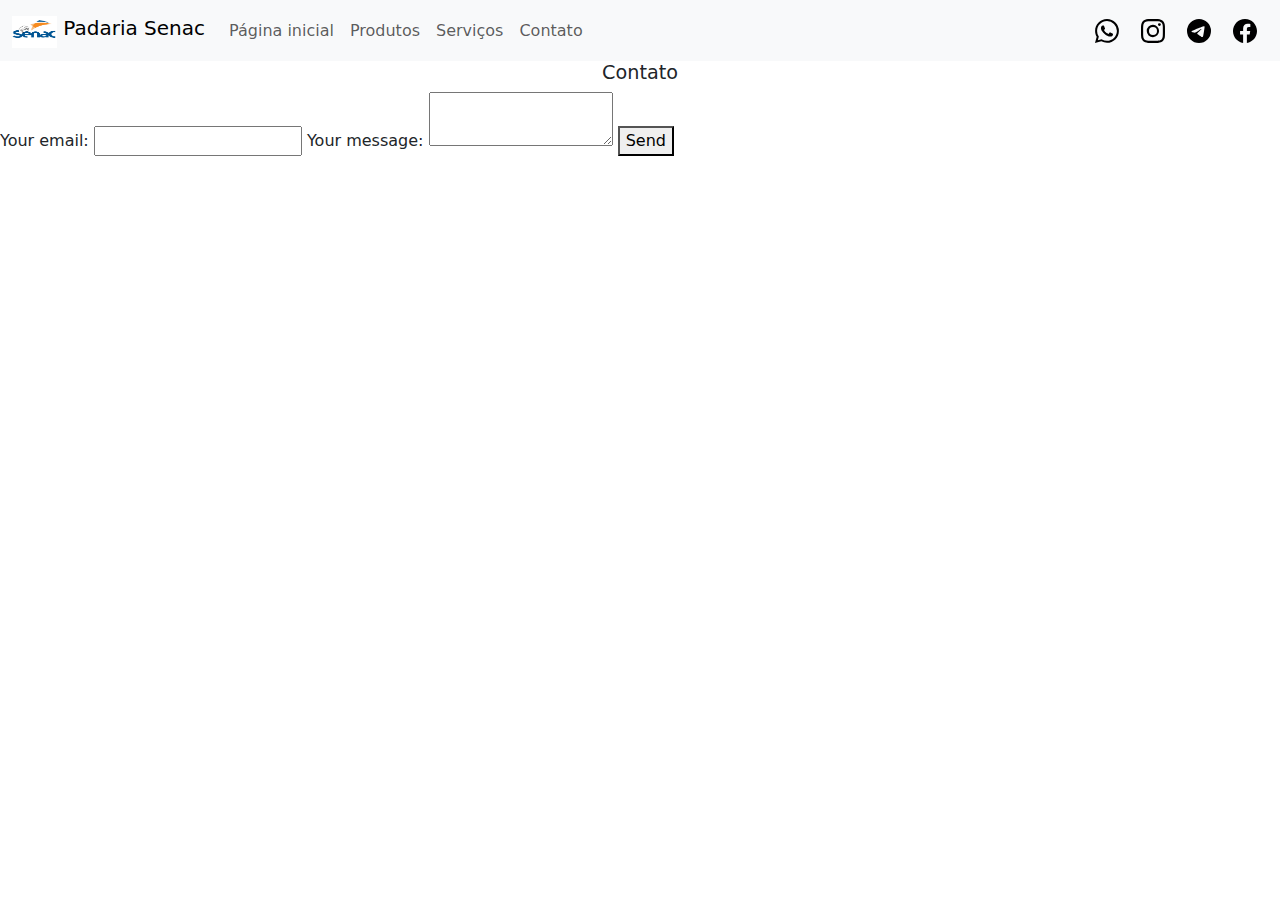
==== contato.html @ 42d28233 "Header, pagina de servicos e pagina de contatos" ====
<!DOCTYPE html>
<html lang="pt-br">
<head>
    <meta charset="UTF-8">
    <meta name="viewport" content="width=device-width, initial-scale=1.0">
    <title>Padaria Senac</title>
    <link rel="stylesheet" href="css/style.css">
    <link href="https://cdn.jsdelivr.net/npm/bootstrap@5.3.3/dist/css/bootstrap.min.css" rel="stylesheet" integrity="sha384-QWTKZyjpPEjISv5WaRU9OFeRpok6YctnYmDr5pNlyT2bRjXh0JMhjY6hW+ALEwIH" crossorigin="anonymous">
    <style>
        /* Definindo a cor padrão para os ícones */
        .social-icons img {
            transition: all 0.3s ease; /* Transição suave para o efeito hover */
        }

        /* Hover effect para WhatsApp */
        .social-icons .whatsapp:hover {
            filter: hue-rotate(100deg); /* Alterna a cor do ícone do WhatsApp para verde */
        }

        /* Hover effect para Instagram */
        .social-icons .instagram:hover {
            filter: hue-rotate(190deg); /* Alterna a cor do ícone do Instagram para rosa */
        }

        /* Hover effect para Telegram */
        .social-icons .telegram:hover {
            filter: hue-rotate(200deg); /* Alterna a cor do ícone do Telegram para azul */
        }

        /* Hover effect para Facebook */
        .social-icons .facebook:hover {
            filter: hue-rotate(220deg); /* Alterna a cor do ícone do Facebook para azul */
        }
    </style>
</head>
<body>
    <header>
        <nav class="navbar navbar-expand-lg bg-body-tertiary">
            <div class="container-fluid">
                <a class="navbar-brand" href="index.html">
                    <img src="img/padaria senac.png" alt="Logo" width="45" height="32" class="d-inline-block align-text-top">
                    Padaria Senac
                </a>
                <button class="navbar-toggler" type="button" data-bs-toggle="collapse" data-bs-target="#navbarSupportedContent" aria-controls="navbarSupportedContent" aria-expanded="false" aria-label="Toggle navigation">
                    <span class="navbar-toggler-icon"></span>
                </button>
                <div class="collapse navbar-collapse" id="navbarSupportedContent">
                    <ul class="navbar-nav me-auto mb-2 mb-lg-0">
                        <li class="nav-item">
                            <a class="nav-link" href="index.html">Página inicial</a>
                        </li>
                        <li class="nav-item">
                            <a class="nav-link" aria-current="page" href="produtos.html">Produtos</a>
                        </li>
                        <li class="nav-item">
                            <a class="nav-link" href="servico.html">Serviços</a>
                        </li>
                        <li class="nav-item active">
                            <a class="nav-link" href="contato.html">Contato</a>
                        </li>
                    </ul>
                    <ul class="navbar-nav mb-2 mb-lg-0 social-icons">
                        <li class="nav-item">
                            <a class="nav-link whatsapp" href="https://api.whatsapp.com/send?phone=2140028922">
                                <img src="img/whatsapp.svg" alt="WhatsApp" width="30" height="24">
                            </a>
                        </li>
                        <li class="nav-item">
                            <a class="nav-link instagram" href="https://www.instagram.com/seu_perfil">
                                <img src="img/instagram.svg" alt="Instagram" width="30" height="24">
                            </a>
                        </li>
                        <li class="nav-item">
                            <a class="nav-link telegram" href="https://t.me/seu_perfil">
                                <img src="img/telegram.svg" alt="Telegram" width="30" height="24">
                            </a>
                        </li>
                        <li class="nav-item">
                            <a class="nav-link facebook" href="https://www.facebook.com/seu_perfil">
                                <img src="img/facebook.svg" alt="Facebook" width="30" height="24">
                            </a>
                        </li>
                    </ul>
                </div>
            </div>
        </nav>
    </header>

    <h2 style="text-align: center; font-size: 120%;">Contato</h2>

    <!-- Formulario via api formspree -->
    <form action="https://formspree.io/f/manyjjqp" method="POST">
        <label>
            Your email:
            <input type="email" name="email">
        </label>
        <label>
            Your message:
            <textarea name="message"></textarea>
        </label>
        <!-- your other form fields go here -->
        <button type="submit">Send</button>
    </form>

    <footer>
        <script src="https://cdn.jsdelivr.net/npm/bootstrap@5.3.3/dist/js/bootstrap.bundle.min.js" integrity="sha384-YvpcrYf0tY3lHB60NNkmXc5s9fDVZLESaAA55NDzOxhy9GkcIdslK1eN7N6jIeHz" crossorigin="anonymous"></script>
    </footer>
</body>
</html>
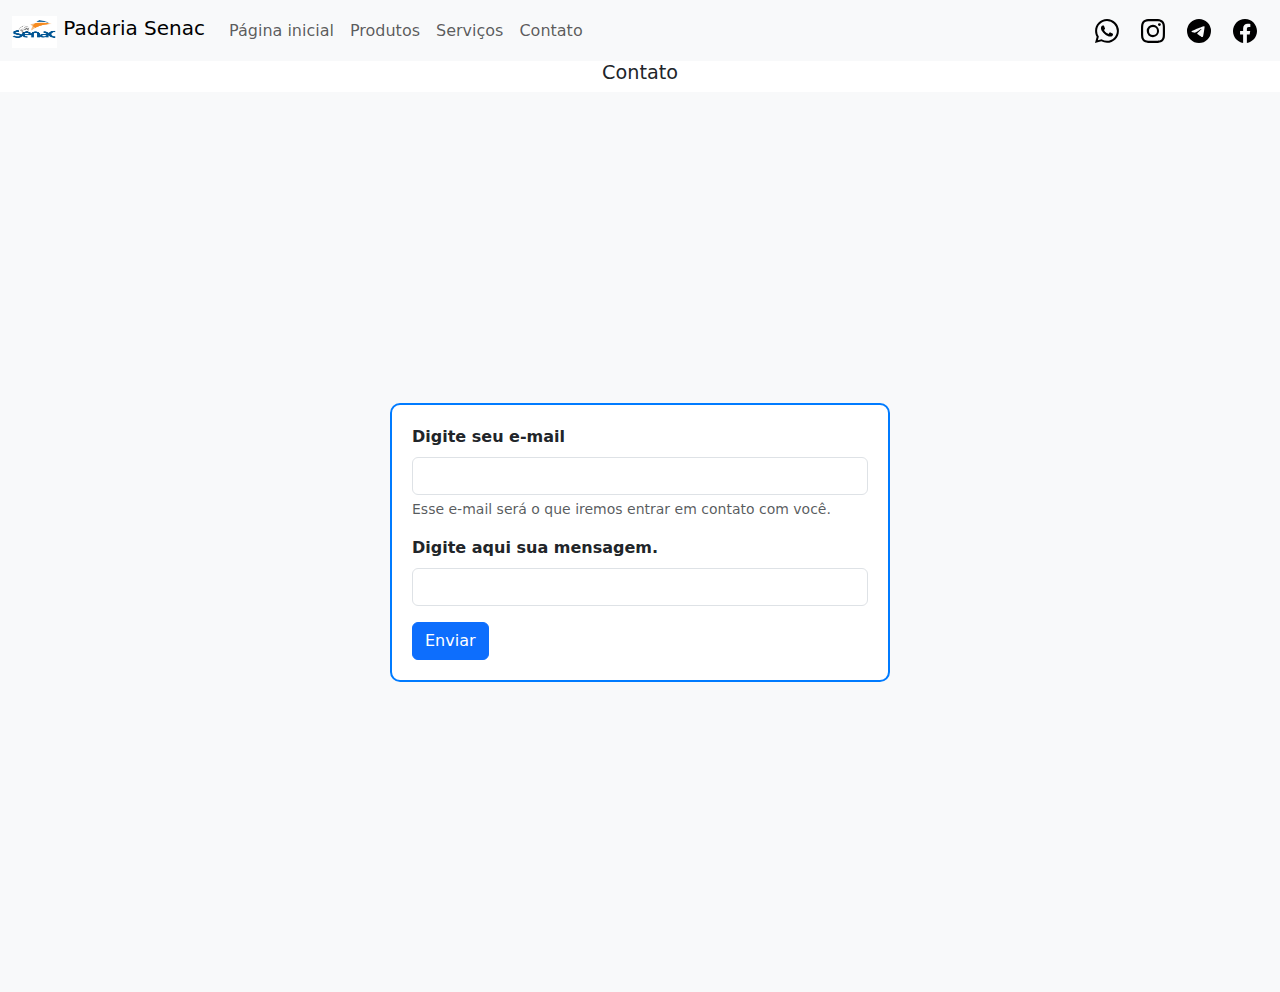
==== commit ebacab0c: "ajustes no header e contato" ====
--- a/contato.html
+++ b/contato.html
@@ -6,32 +6,7 @@
     <title>Padaria Senac</title>
     <link rel="stylesheet" href="css/style.css">
     <link href="https://cdn.jsdelivr.net/npm/bootstrap@5.3.3/dist/css/bootstrap.min.css" rel="stylesheet" integrity="sha384-QWTKZyjpPEjISv5WaRU9OFeRpok6YctnYmDr5pNlyT2bRjXh0JMhjY6hW+ALEwIH" crossorigin="anonymous">
-    <style>
-        /* Definindo a cor padrão para os ícones */
-        .social-icons img {
-            transition: all 0.3s ease; /* Transição suave para o efeito hover */
-        }
-
-        /* Hover effect para WhatsApp */
-        .social-icons .whatsapp:hover {
-            filter: hue-rotate(100deg); /* Alterna a cor do ícone do WhatsApp para verde */
-        }
-
-        /* Hover effect para Instagram */
-        .social-icons .instagram:hover {
-            filter: hue-rotate(190deg); /* Alterna a cor do ícone do Instagram para rosa */
-        }
-
-        /* Hover effect para Telegram */
-        .social-icons .telegram:hover {
-            filter: hue-rotate(200deg); /* Alterna a cor do ícone do Telegram para azul */
-        }
-
-        /* Hover effect para Facebook */
-        .social-icons .facebook:hover {
-            filter: hue-rotate(220deg); /* Alterna a cor do ícone do Facebook para azul */
-        }
-    </style>
+    
 </head>
 <body>
     <header>
@@ -50,13 +25,13 @@
                             <a class="nav-link" href="index.html">Página inicial</a>
                         </li>
                         <li class="nav-item">
-                            <a class="nav-link" aria-current="page" href="produtos.html">Produtos</a>
+                            <a class="nav-link"  href="produtos.html">Produtos</a>
                         </li>
                         <li class="nav-item">
                             <a class="nav-link" href="servico.html">Serviços</a>
                         </li>
                         <li class="nav-item active">
-                            <a class="nav-link" href="contato.html">Contato</a>
+                            <a class="nav-link" aria-current="page" href="contato.html">Contato</a>
                         </li>
                     </ul>
                     <ul class="navbar-nav mb-2 mb-lg-0 social-icons">
@@ -88,19 +63,23 @@
 
     <h2 style="text-align: center; font-size: 120%;">Contato</h2>
 
-    <!-- Formulario via api formspree -->
-    <form action="https://formspree.io/f/manyjjqp" method="POST">
-        <label>
-            Your email:
-            <input type="email" name="email">
-        </label>
-        <label>
-            Your message:
-            <textarea name="message"></textarea>
-        </label>
-        <!-- your other form fields go here -->
-        <button type="submit">Send</button>
-    </form>
+    <!-- Formulario via api formspree -->    
+    <div class="form-container">
+        <div class="form-box">
+          <form action="https://formspree.io/f/manyjjqp" method="POST">
+            <div class="mb-3">
+              <label for="exampleInputEmail1" class="form-label">Digite seu e-mail</label>
+              <input type="email" name="email" class="form-control" id="exampleInputEmail1" aria-describedby="emailHelp">
+              <div id="emailHelp" class="form-text">Esse e-mail será o que iremos entrar em contato com você.</div>
+            </div>
+            <div class="mb-3">
+              <label for="exampleInputPassword1" class="form-label">Digite aqui sua mensagem.</label>
+              <input type="text" class="form-control" name="message">
+            </div>
+            <button type="submit" class="btn btn-primary">Enviar</button>
+          </form>
+        </div>
+      </div>
 
     <footer>
         <script src="https://cdn.jsdelivr.net/npm/bootstrap@5.3.3/dist/js/bootstrap.bundle.min.js" integrity="sha384-YvpcrYf0tY3lHB60NNkmXc5s9fDVZLESaAA55NDzOxhy9GkcIdslK1eN7N6jIeHz" crossorigin="anonymous"></script>
--- a/css/style.css
+++ b/css/style.css
@@ -0,0 +1,21 @@
+/* Estilo para centralizar o formulário */
+.form-container {
+    display: flex;
+    justify-content: center;
+    align-items: center;
+    height: 100vh; /* Altura da tela */
+    background-color: #f8f9fa;
+  }
+
+  .form-box {
+    border: 2px solid #007bff;
+    padding: 20px;
+    border-radius: 10px;
+    background-color: #ffffff;
+    width: 100%;
+    max-width: 500px; /* Largura máxima do formulário */
+  }
+
+  .form-box label {
+    font-weight: bold;
+  }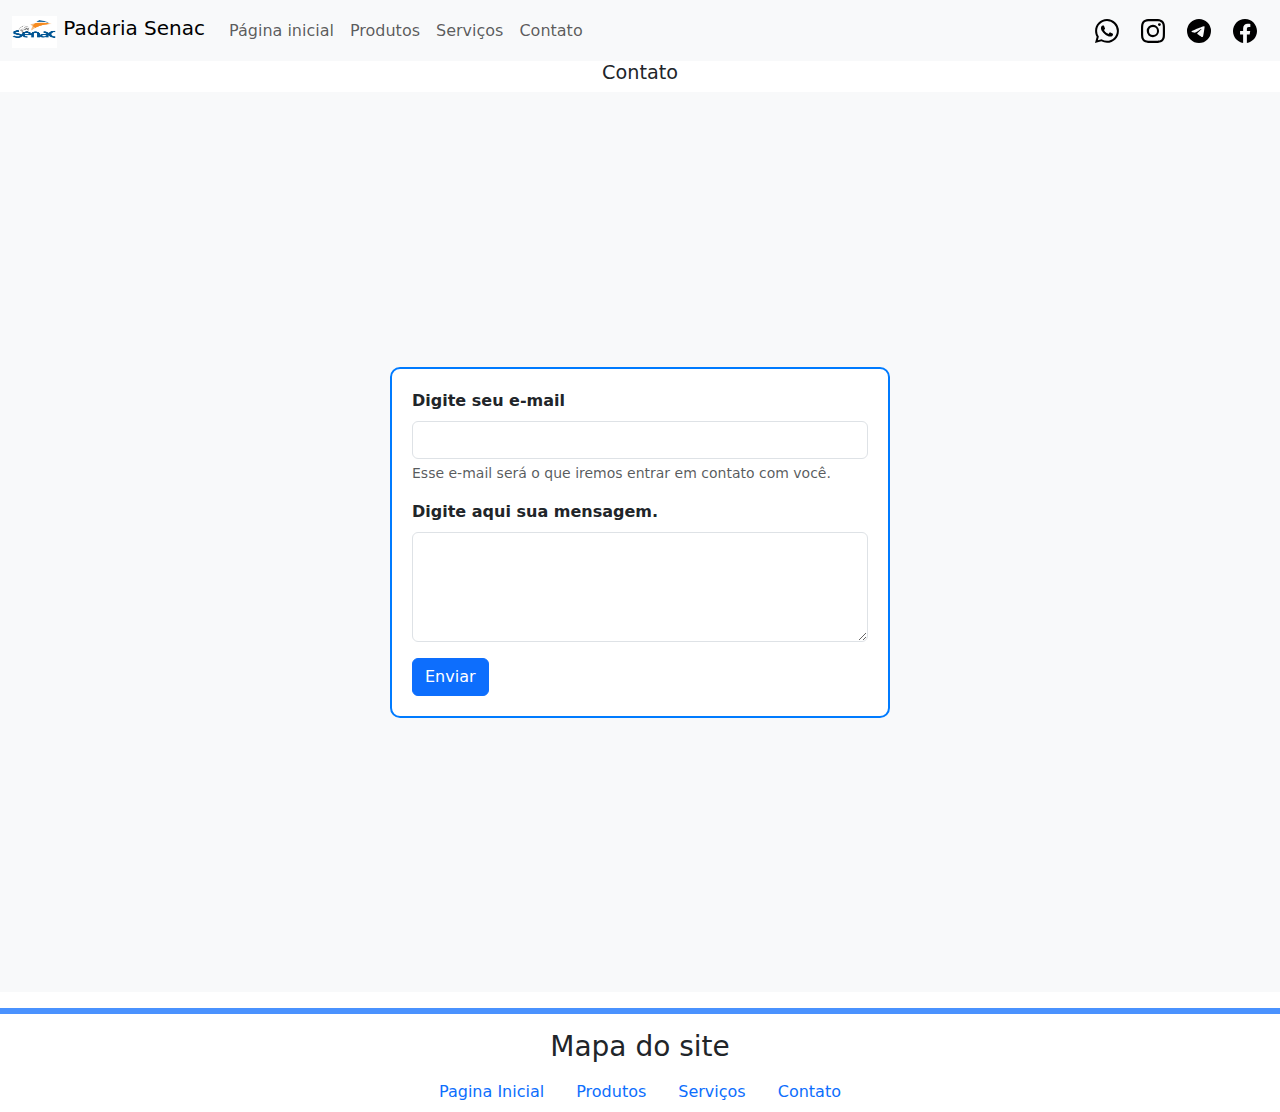
==== commit c4035688: "footer" ====
--- a/contato.html
+++ b/contato.html
@@ -6,7 +6,6 @@
     <title>Padaria Senac</title>
     <link rel="stylesheet" href="css/style.css">
     <link href="https://cdn.jsdelivr.net/npm/bootstrap@5.3.3/dist/css/bootstrap.min.css" rel="stylesheet" integrity="sha384-QWTKZyjpPEjISv5WaRU9OFeRpok6YctnYmDr5pNlyT2bRjXh0JMhjY6hW+ALEwIH" crossorigin="anonymous">
-    
 </head>
 <body>
     <header>
@@ -25,7 +24,7 @@
                             <a class="nav-link" href="index.html">Página inicial</a>
                         </li>
                         <li class="nav-item">
-                            <a class="nav-link"  href="produtos.html">Produtos</a>
+                            <a class="nav-link" href="produtos.html">Produtos</a>
                         </li>
                         <li class="nav-item">
                             <a class="nav-link" href="servico.html">Serviços</a>
@@ -63,26 +62,46 @@
 
     <h2 style="text-align: center; font-size: 120%;">Contato</h2>
 
-    <!-- Formulario via api formspree -->    
     <div class="form-container">
         <div class="form-box">
-          <form action="https://formspree.io/f/manyjjqp" method="POST">
-            <div class="mb-3">
-              <label for="exampleInputEmail1" class="form-label">Digite seu e-mail</label>
-              <input type="email" name="email" class="form-control" id="exampleInputEmail1" aria-describedby="emailHelp">
-              <div id="emailHelp" class="form-text">Esse e-mail será o que iremos entrar em contato com você.</div>
-            </div>
-            <div class="mb-3">
-              <label for="exampleInputPassword1" class="form-label">Digite aqui sua mensagem.</label>
-              <input type="text" class="form-control" name="message">
-            </div>
-            <button type="submit" class="btn btn-primary">Enviar</button>
-          </form>
+            <form action="https://formspree.io/f/manyjjqp" method="POST">
+                <div class="mb-3">
+                    <label for="exampleInputEmail1" class="form-label">Digite seu e-mail</label>
+                    <input type="email" name="email" class="form-control" id="exampleInputEmail1" aria-describedby="emailHelp">
+                    <div id="emailHelp" class="form-text">Esse e-mail será o que iremos entrar em contato com você.</div>
+                </div>
+                <div class="mb-3">
+                    <label for="exampleInputPassword1" class="form-label">Digite aqui sua mensagem.</label>
+                    <textarea class="form-control" name="message" rows="4"></textarea>
+                </div>
+                <div style="display:none;">
+                    <input type="text" name="bot-field" value="">
+                </div>
+                <button type="submit" class="btn btn-primary">Enviar</button>
+            </form>
         </div>
-      </div>
-
+    </div>
+    <hr class="border border-primary border-3 opacity-75">
     <footer>
-        <script src="https://cdn.jsdelivr.net/npm/bootstrap@5.3.3/dist/js/bootstrap.bundle.min.js" integrity="sha384-YvpcrYf0tY3lHB60NNkmXc5s9fDVZLESaAA55NDzOxhy9GkcIdslK1eN7N6jIeHz" crossorigin="anonymous"></script>
+        <div class="justify-content-center">
+            <h3 style="text-align: center;">Mapa do site</h3>
+        </div>
+        <ul class="nav justify-content-center">
+            <li class="nav-item">
+                <a class="nav-link active" href="index.html">Pagina Inicial</a>
+            </li>
+            <li class="nav-item">
+                <a class="nav-link" href="produtos.html">Produtos</a>
+            </li>
+            <li class="nav-item">
+                <a class="nav-link" href="servico.html">Serviços</a>
+            </li>
+            <li class="nav-item">
+                <a class="nav-link" href="contato.html">Contato</a>
+            </li>
+        </ul>
+        <script src="https://cdn.jsdelivr.net/npm/bootstrap@5.3.3/dist/js/bootstrap.bundle.min.js" integrity="sha384-YvpcrYf0tY3lHB60NNkmXc5s9fDVZLESaAA55NDzOxhy9GkcIdslK1eN7N6jIeHz" crossorigin="anonymous"></script>    
     </footer>
+    
 </body>
 </html>
--- a/css/style.css
+++ b/css/style.css
@@ -18,4 +18,6 @@
 
   .form-box label {
     font-weight: bold;
-  }+  }
+
+  